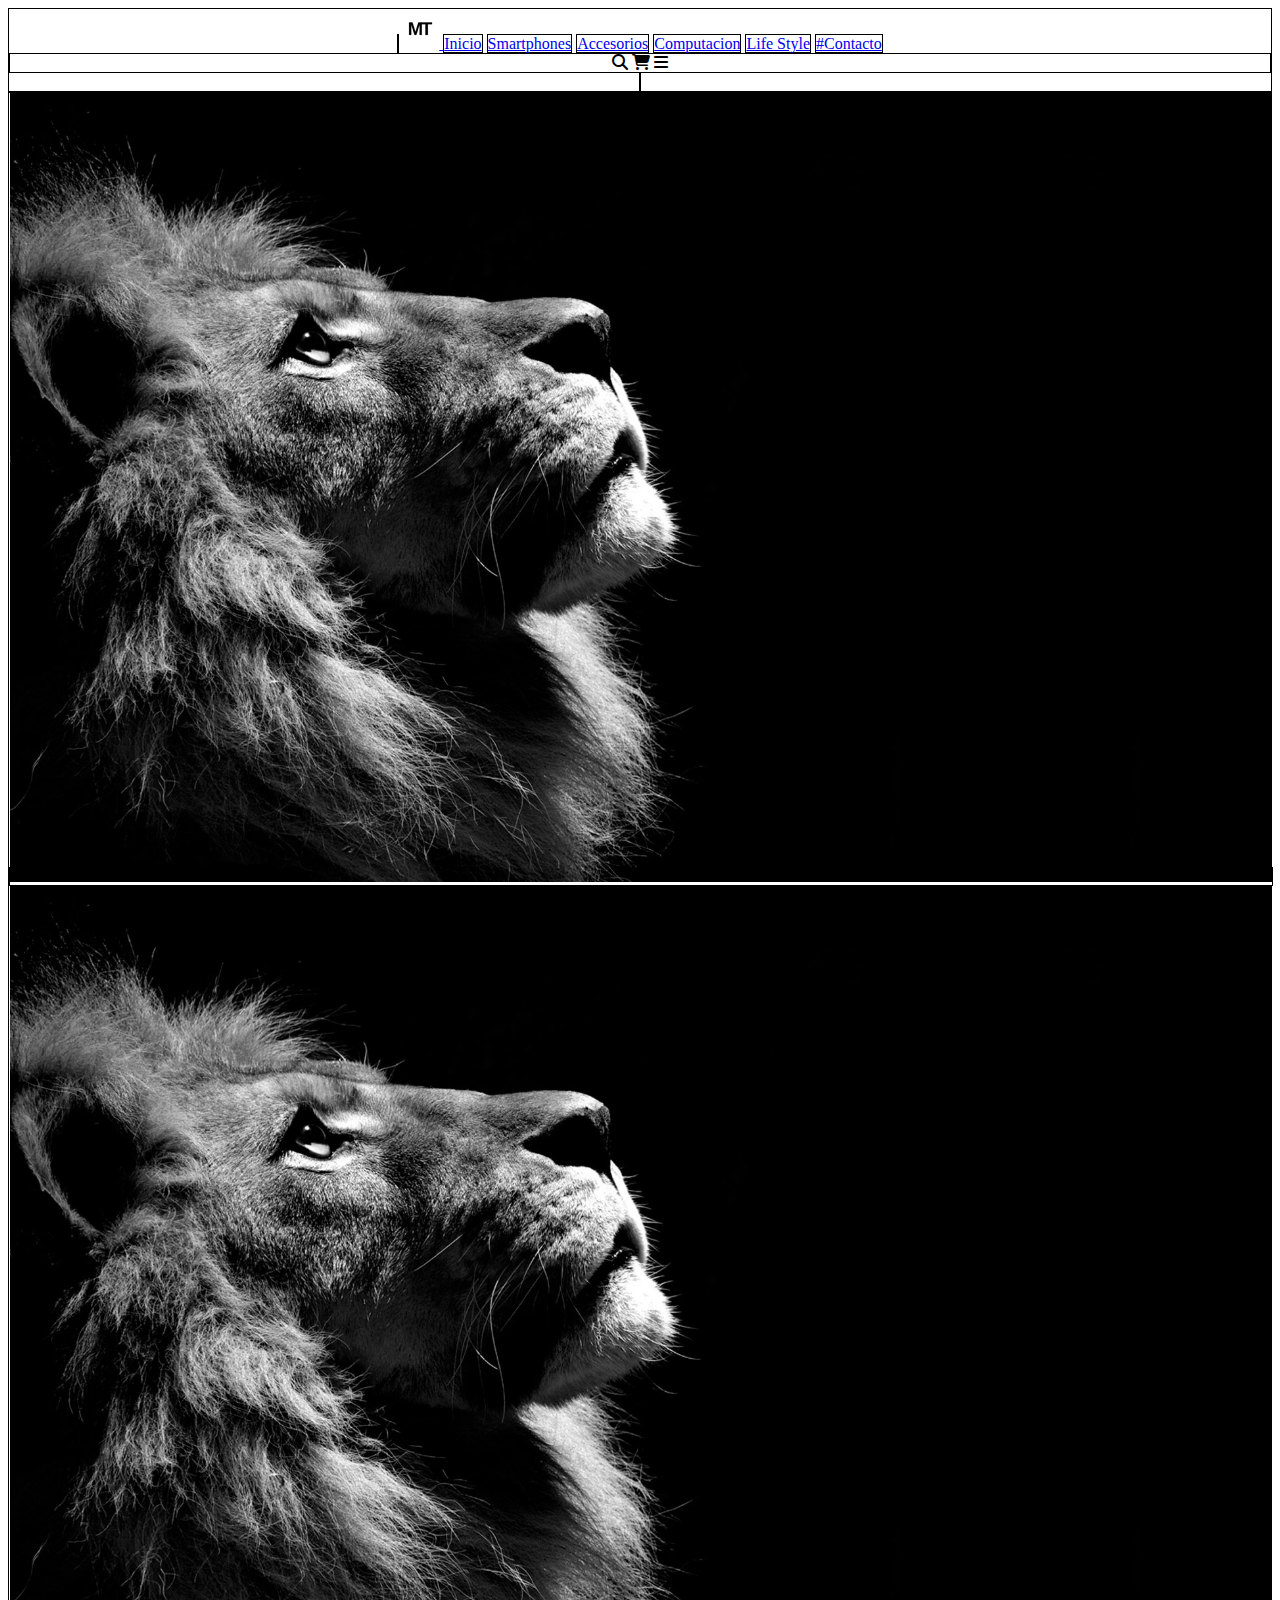
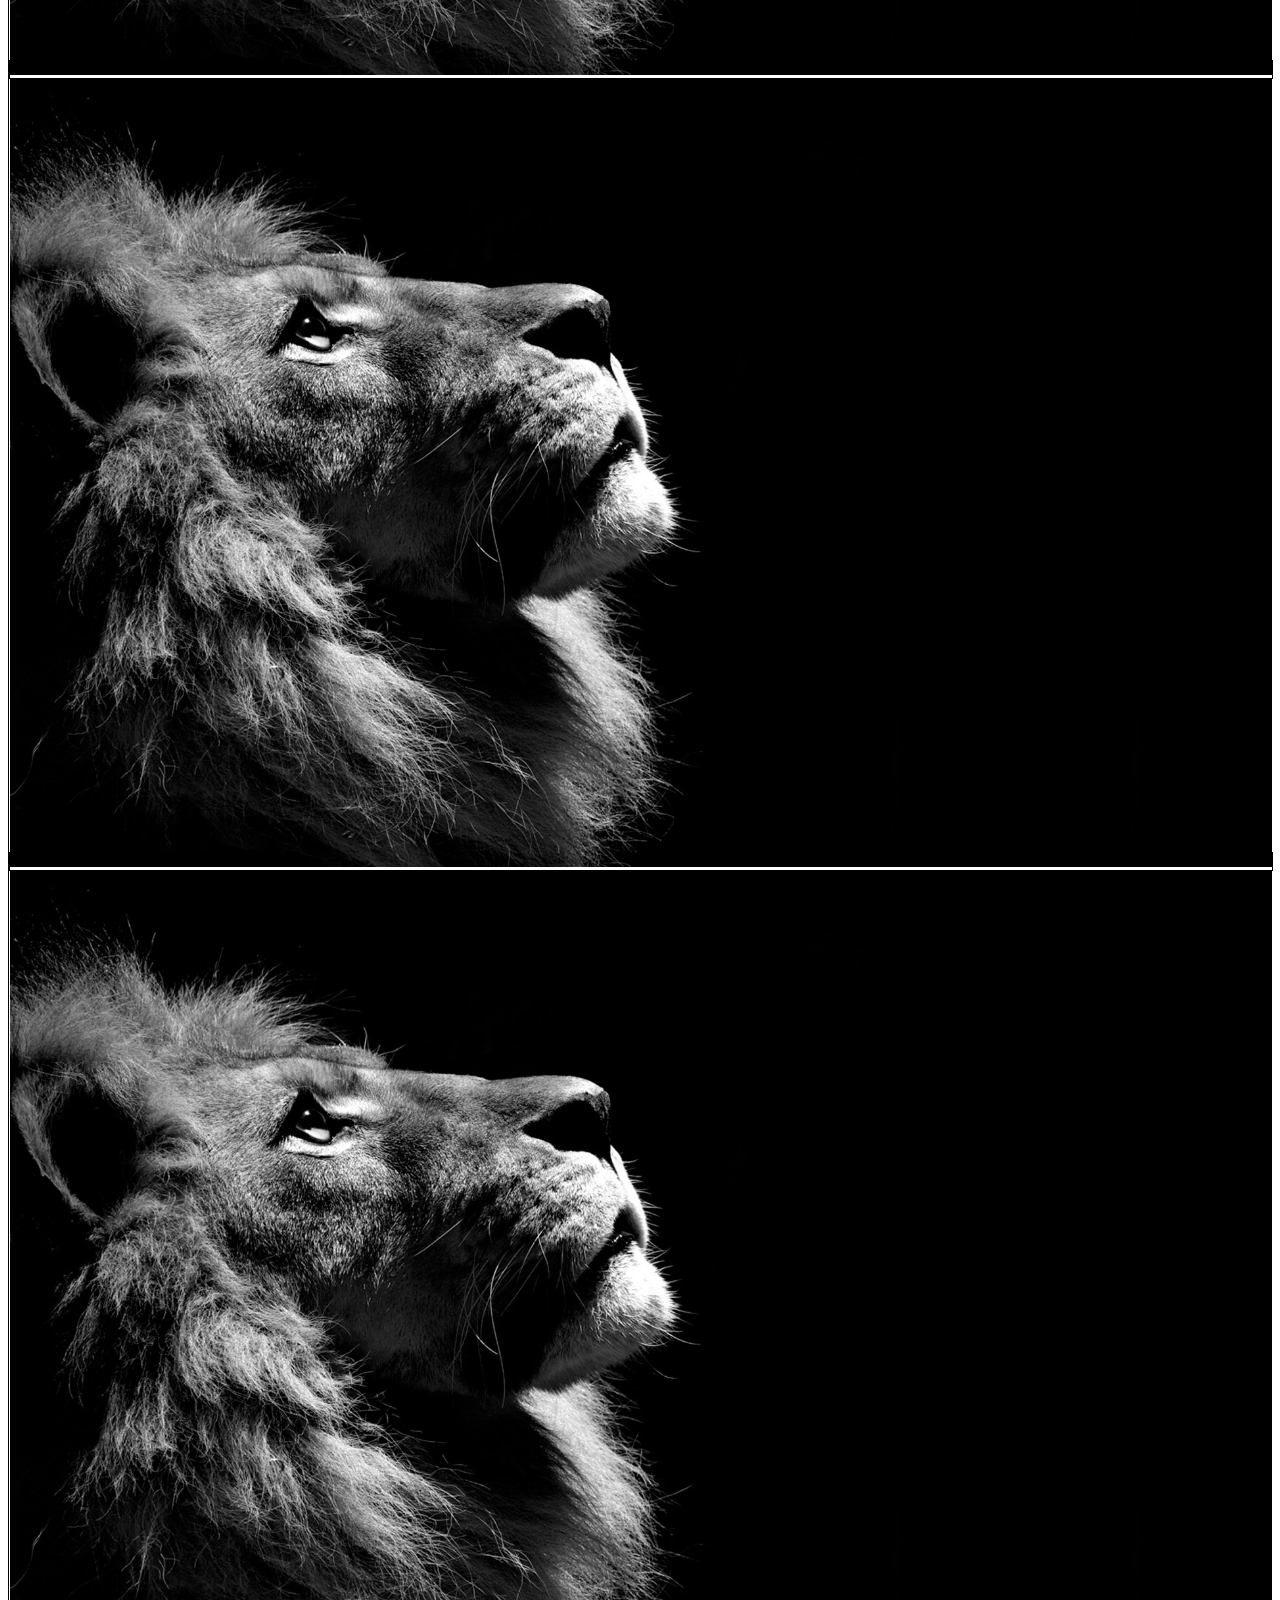
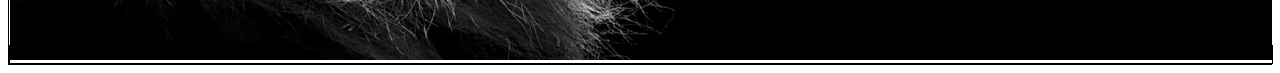
==== index.html @ 4c515721 "1" ====
<!DOCTYPE html>
<html lang="en">

<head>
    <meta charset="UTF-8">
    <meta http-equiv="X-UA-Compatible" content="IE=edge">
    <meta name="viewport" content="width=device-width, initial-scale=1.0">


    <title>MiTienda</title>


    <link rel="icon" href="images/favicon/AM.ico">

    <!--
        pack de iconos https://fontawesome.com/search?q=search&o=r 
    -->
    <link rel="stylesheet" href="https://cdnjs.cloudflare.com/ajax/libs/font-awesome/6.3.0/css/all.css">

    <!--
        Css Custom
    -->

    <link rel="stylesheet" href="style.css">

    <!--
        Boostrap (alinear en 12 columnas)
    -->

    <link href="https://cdn.jsdelivr.net/npm/bootstrap@5.3.0-alpha1/dist/css/bootstrap.min.css" rel="stylesheet"
        integrity="sha384-GLhlTQ8iRABdZLl6O3oVMWSktQOp6b7In1Zl3/Jr59b6EGGoI1aFkw7cmDA6j6gD" crossorigin="anonymous">


</head>

<body>


    <header>



        <nav class="row centrar" >

                  

            <span class="col-lg-1 col-md-0 col-sm-0 col-xs-0 a" ></span>

            <a href="#" class="col-lg-2 col-md-4 col-sm-6 col-xs-1 a2">
                <img src="images/favicon/AM.png" alt="">
            </a>




            <a class="col-lg-1 col-md-4 col-sm-6 col-xs-12 a" href="#Inicio">Inicio</a>
            <a class="col-lg-1 col-md-4 col-sm-6 col-xs-12 a" href="#Smartphones">Smartphones</a>
            <a class="col-lg-1 col-md-4 col-sm-6 col-xs-12 a" href="#Accesorios">Accesorios</a>
            <a class="col-lg-1 col-md-4 col-sm-6 col-xs-12 a" href="#Computacion">Computacion</a>
            <a class="col-lg-1 col-md-4 col-sm-6 col-xs-12 a" href="#Life Style">Life Style</a>
            <a class="col-lg-1 col-md-4 col-sm-6 col-xs-12 a" href="#Contacto">#Contacto</a>



                  
            <div class="col-lg-2 col-md-4 col-sm-6 col-xs-12 a">
                <div class="fas fa-search" id="search-btn"></div>
                <div class="fas fa-shopping-cart" id="shopping-btn"></div>
                <div class="fas fa-bars" id="bars-btn"></div>


            </div>

            <span class="col-lg-1 col-md-0 col-sm-0 col-xs-0 a" ></span>

        </nav>



    </header>


    <div class="row centrar" >

                  

       

        



        <a class="col-lg-6 col-md-4 col-sm-6 col-xs-12 a" href="#Inicio"> <img class="img" src="ej.jpg" alt=""></a>
        <a class="col-lg-6 col-md-4 col-sm-6 col-xs-12 a" href="#Smartphones"> <img class="img" src="ej.jpg" alt=""></a>
        <a class="col-lg-6 col-md-4 col-sm-6 col-xs-12 a" href="#Accesorios"> <img class="img" src="ej.jpg" alt=""></a>
        <a class="col-lg-6 col-md-4 col-sm-6 col-xs-12 a" href="#Computacion"> <img class="img" src="ej.jpg" alt=""></a>
      



              
      
       

    </div>



</body>

<footer>

</footer>

</html>
---- style.css ----
*{background-color: white;}

.centrar {text-align: center;}

.row {  border-color: black;
    border-width: 1px;
    border-style: solid; }

.a{ border-color: black;
    border-width: 1px;
    border-style: solid;
    
    
 
    

}

.img{
    width:100%;
height:auto;
align-items: center;
}
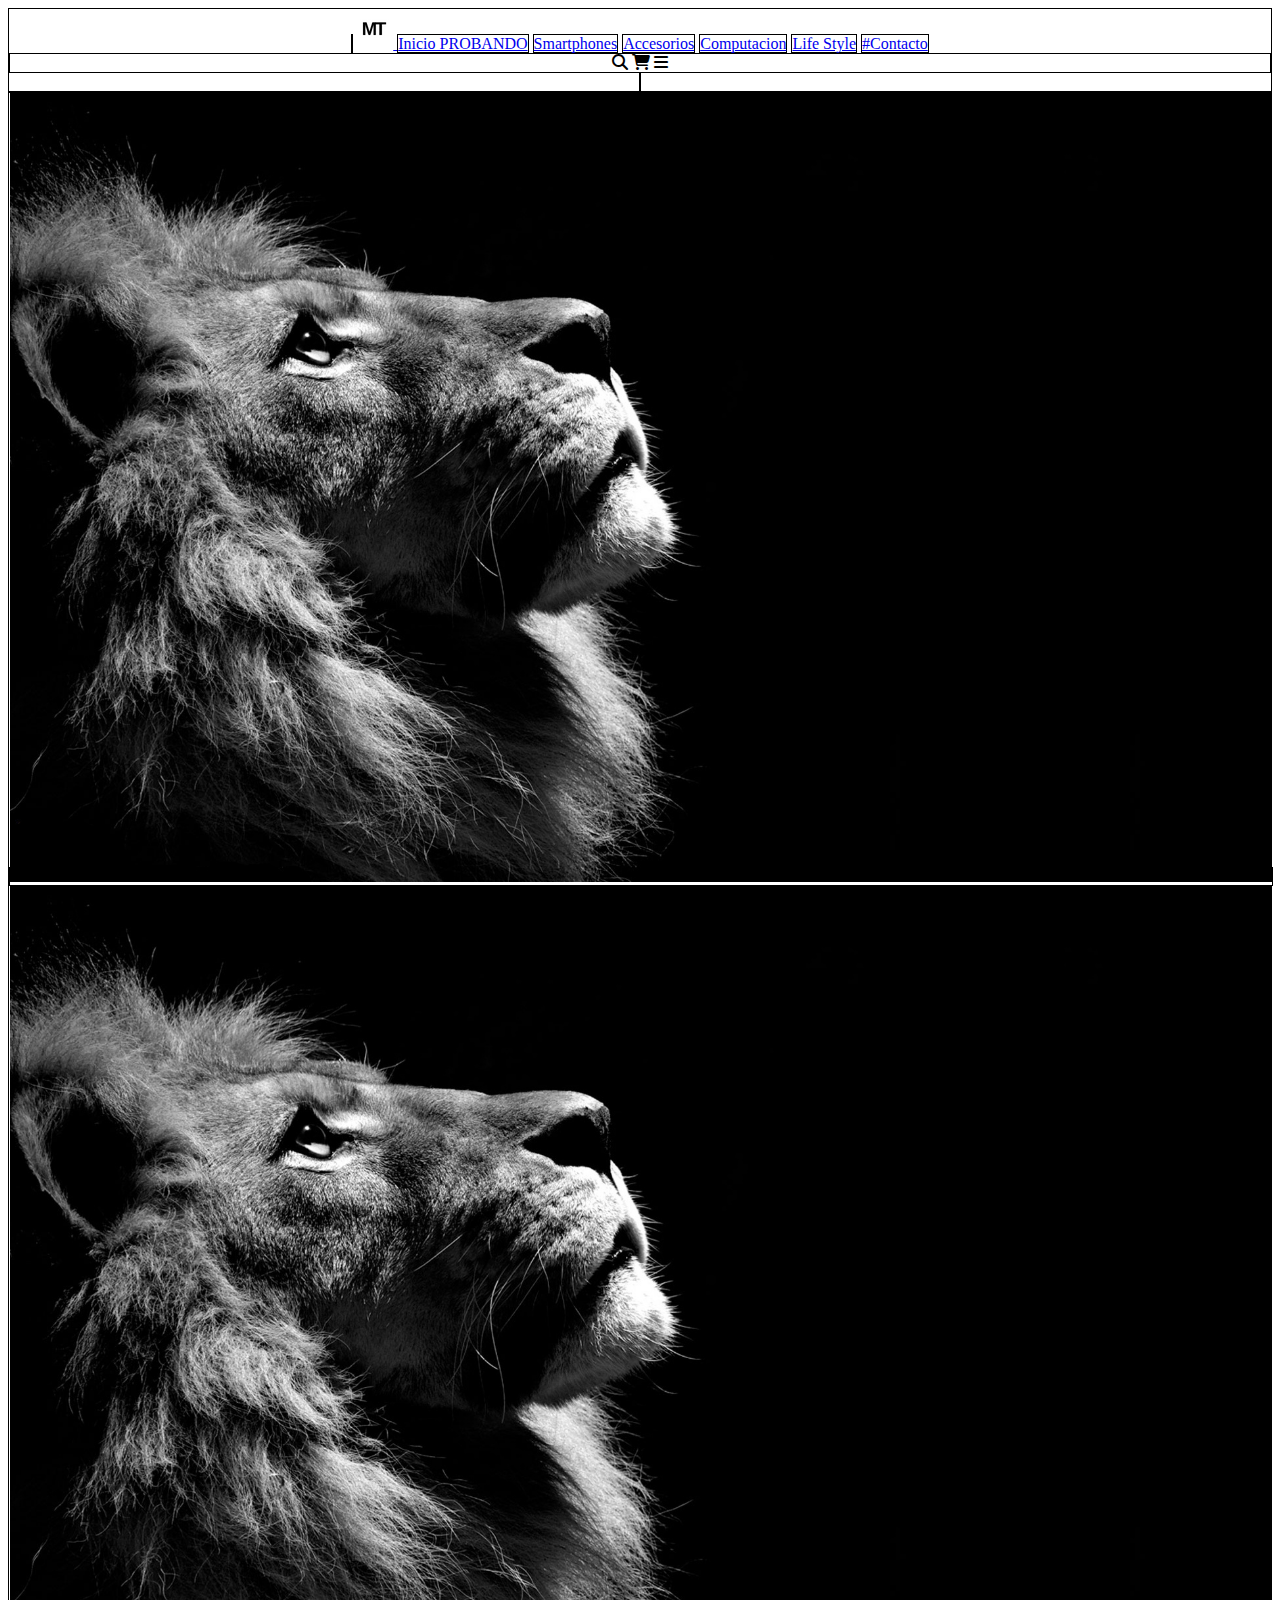
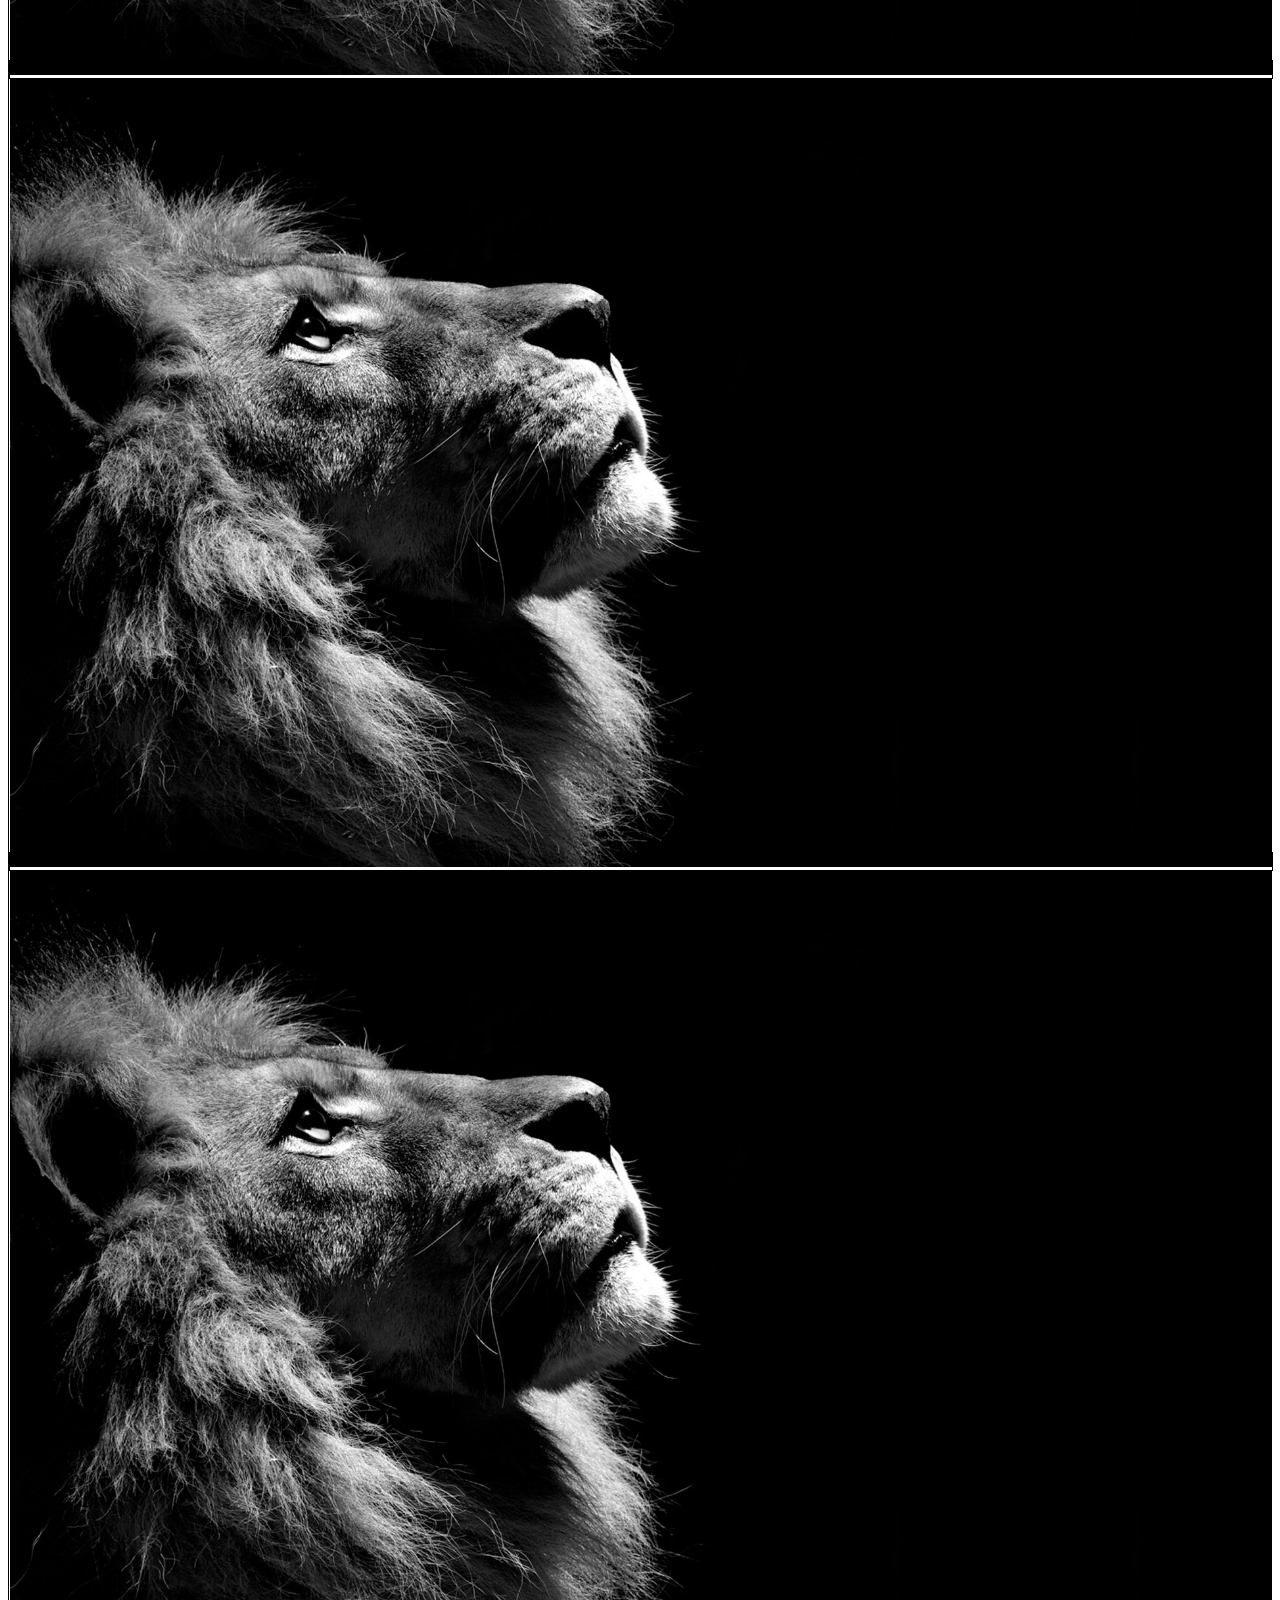
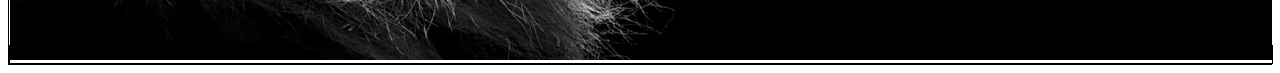
==== commit 212244c2: "Update index.html" ====
--- a/index.html
+++ b/index.html
@@ -53,7 +53,7 @@
 
 
 
-            <a class="col-lg-1 col-md-4 col-sm-6 col-xs-12 a" href="#Inicio">Inicio</a>
+            <a class="col-lg-1 col-md-4 col-sm-6 col-xs-12 a" href="#Inicio">Inicio PROBANDO</a>
             <a class="col-lg-1 col-md-4 col-sm-6 col-xs-12 a" href="#Smartphones">Smartphones</a>
             <a class="col-lg-1 col-md-4 col-sm-6 col-xs-12 a" href="#Accesorios">Accesorios</a>
             <a class="col-lg-1 col-md-4 col-sm-6 col-xs-12 a" href="#Computacion">Computacion</a>
@@ -112,4 +112,4 @@
 
 </footer>
 
-</html>+</html>
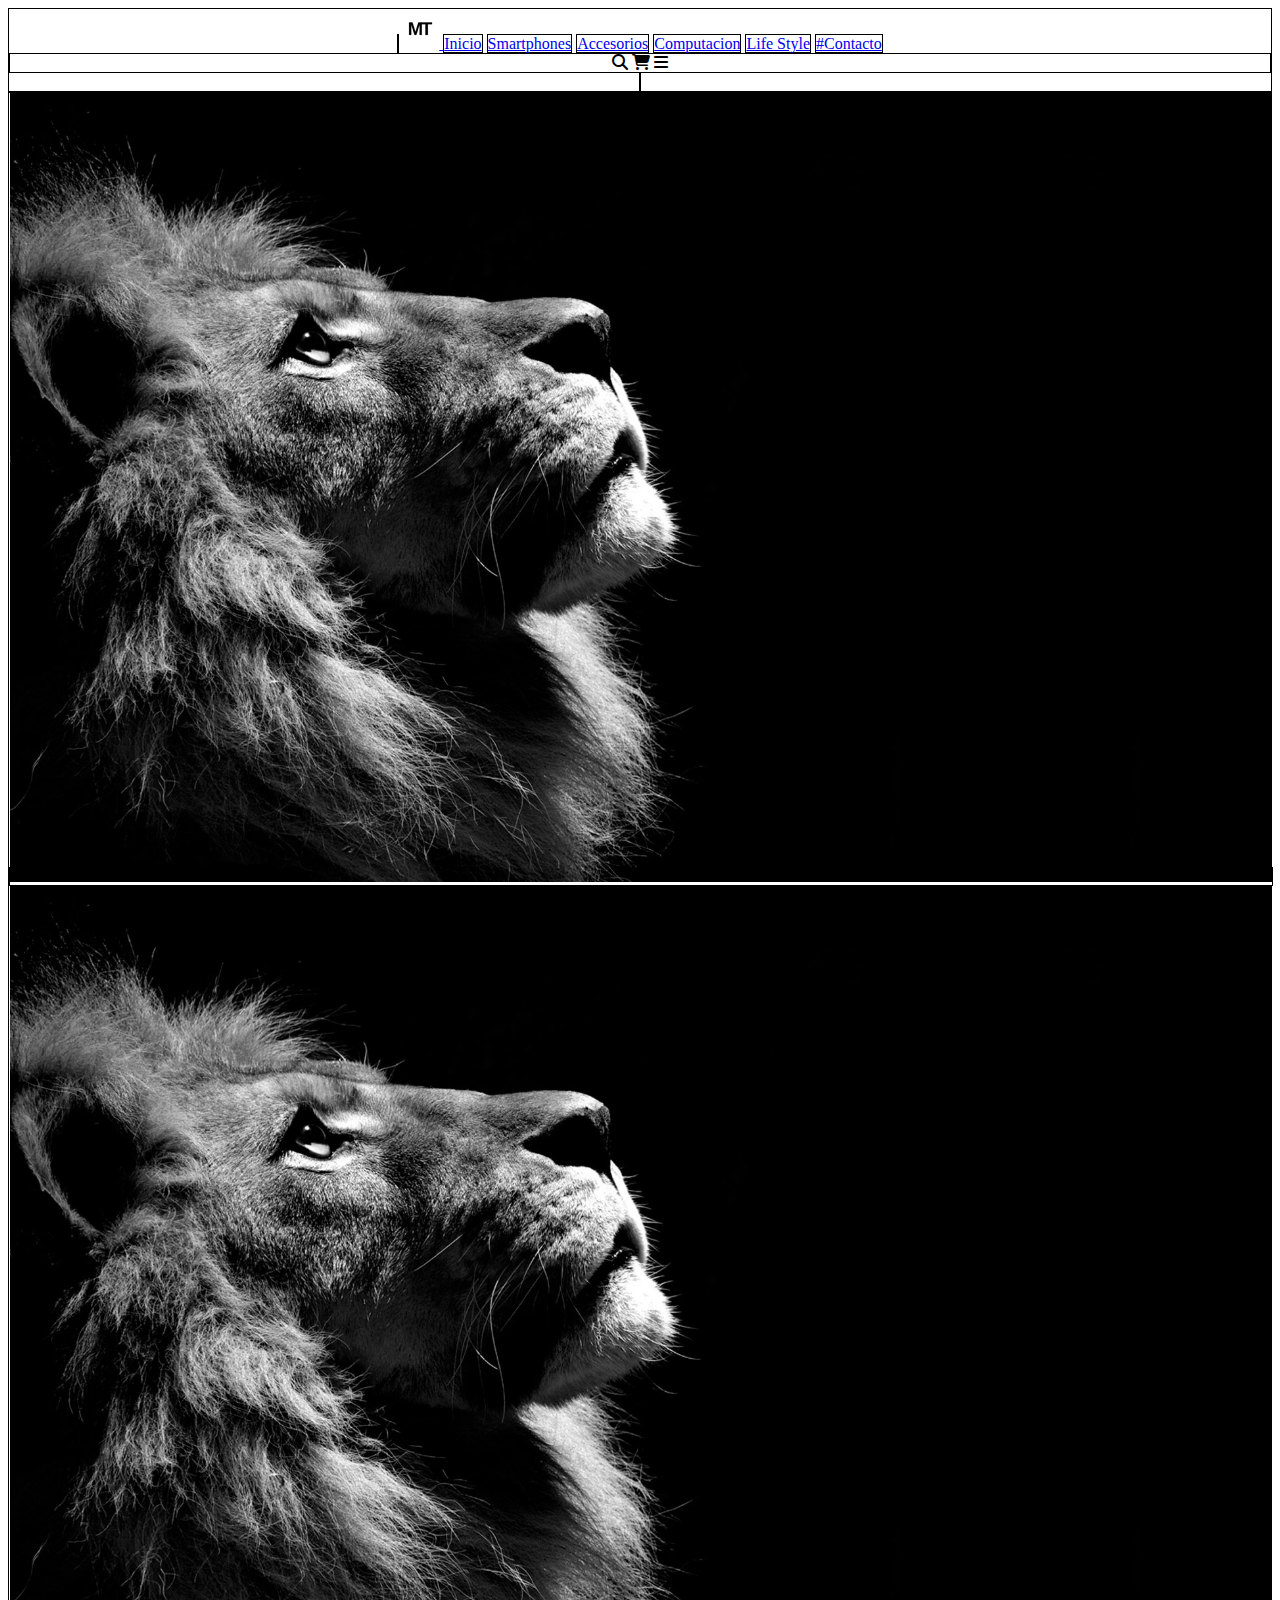
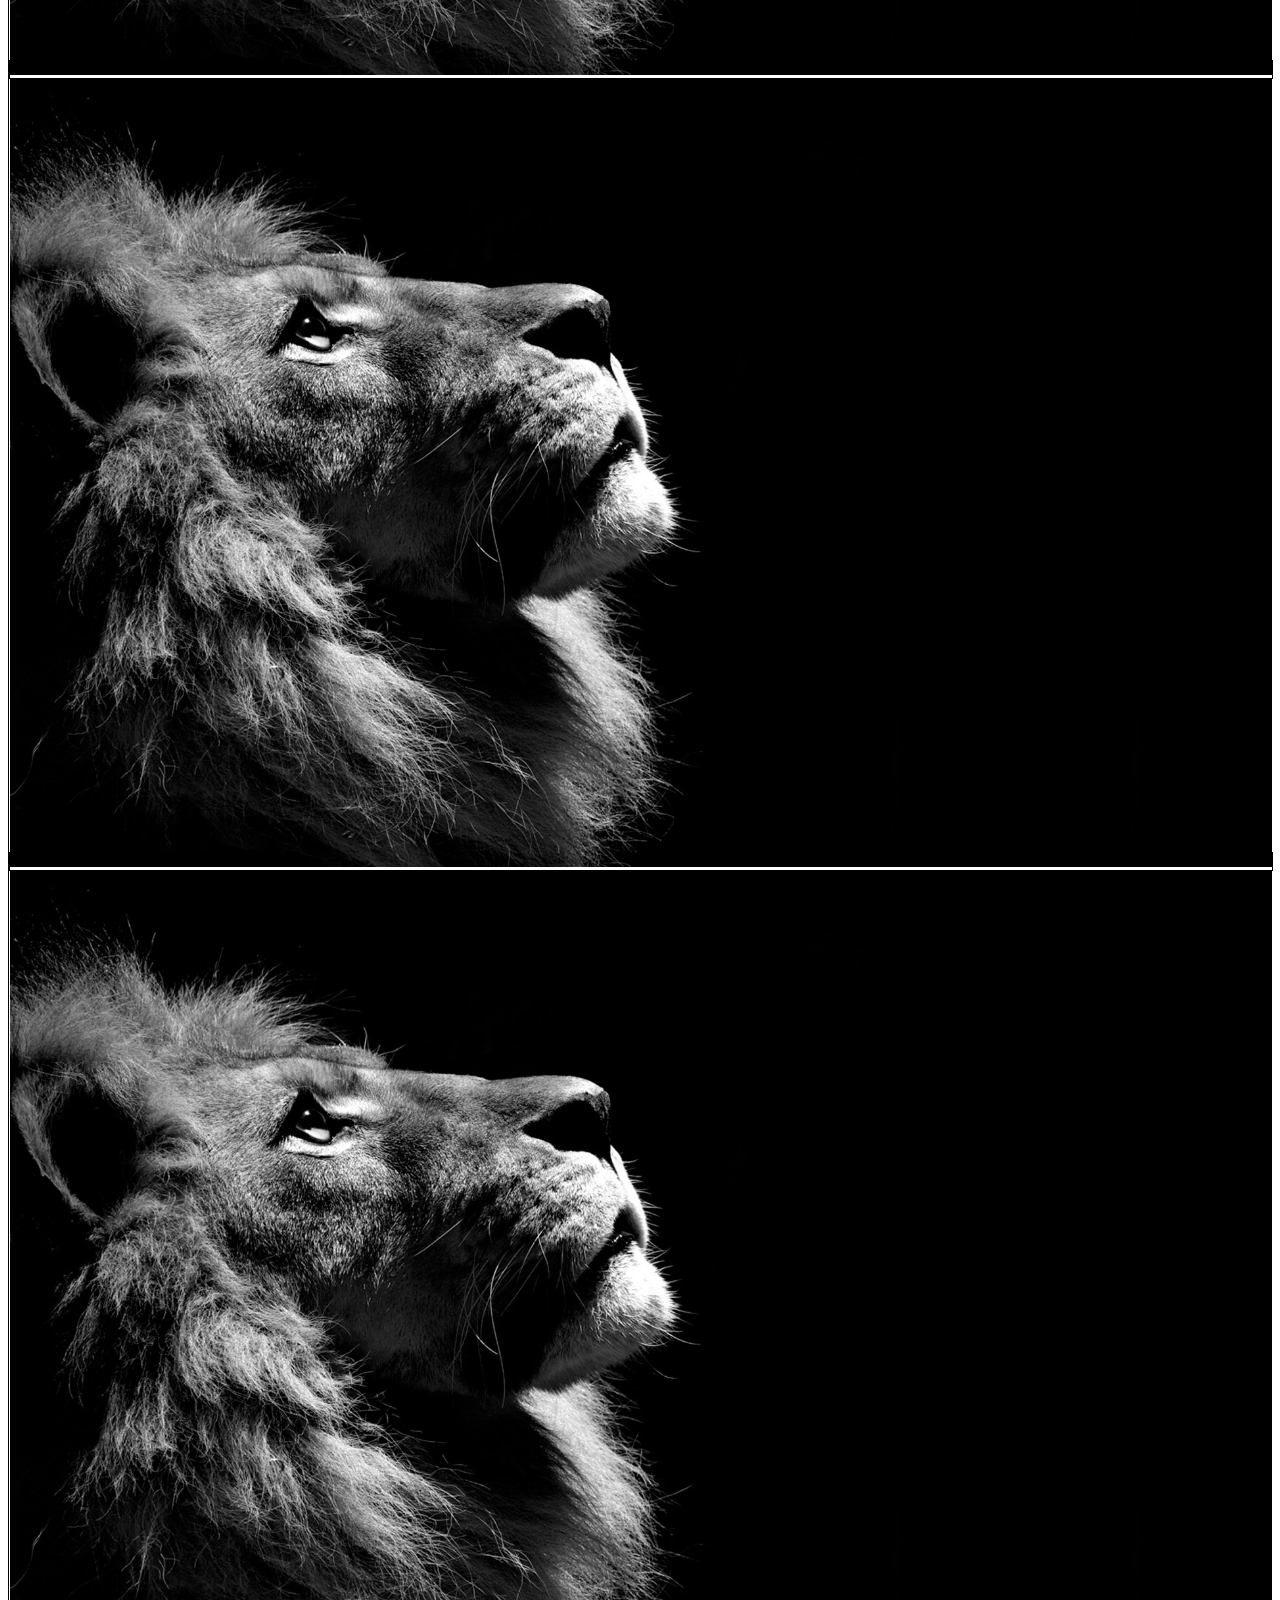
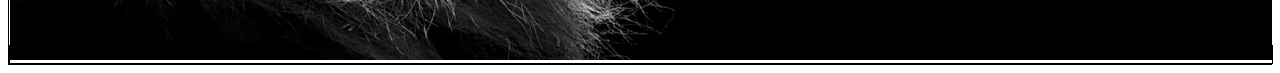
==== commit 317b2cb2: "2" ====
--- a/index.html
+++ b/index.html
@@ -53,7 +53,7 @@
 
 
 
-            <a class="col-lg-1 col-md-4 col-sm-6 col-xs-12 a" href="#Inicio">Inicio PROBANDO</a>
+            <a class="col-lg-1 col-md-4 col-sm-6 col-xs-12 a" href="#Inicio">Inicio</a>
             <a class="col-lg-1 col-md-4 col-sm-6 col-xs-12 a" href="#Smartphones">Smartphones</a>
             <a class="col-lg-1 col-md-4 col-sm-6 col-xs-12 a" href="#Accesorios">Accesorios</a>
             <a class="col-lg-1 col-md-4 col-sm-6 col-xs-12 a" href="#Computacion">Computacion</a>
